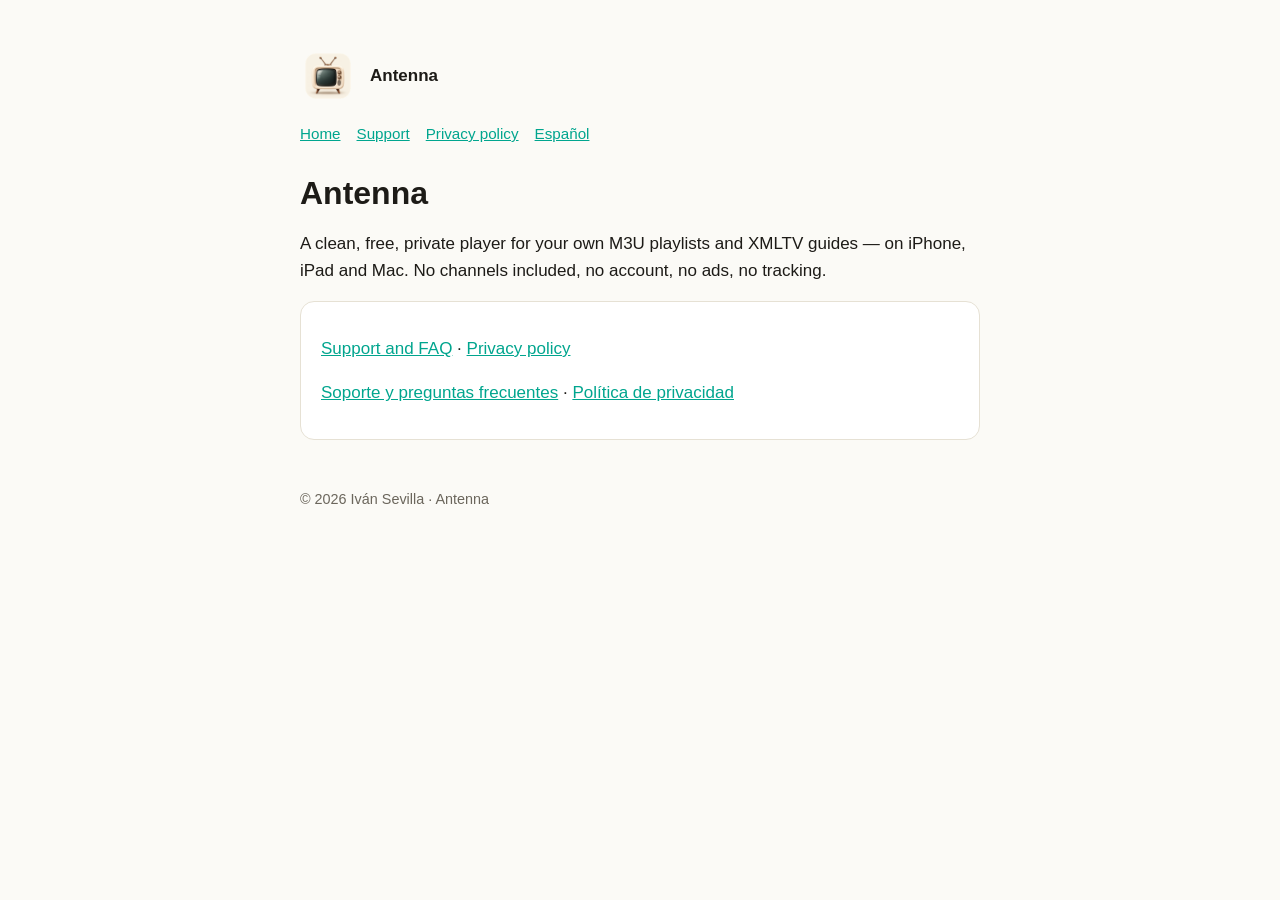
==== index.html @ 7255d119 "Add privacy policy and support pages (EN/ES) Co-Authored-By: Claude Sonnet 5.5 <noreply@anthropic.co" ====
<!doctype html>
<html lang="en">
<head>
<meta charset="utf-8">
<meta name="viewport" content="width=device-width,initial-scale=1">
<title>Antenna</title>
<link rel="icon" href="icon.png">
<link rel="stylesheet" href="style.css">
</head>
<body>
<main>
<header class="top"><img src="icon.png" alt="Antenna"><strong>Antenna</strong></header>
<nav><a href="index.html">Home</a><a href="support.html">Support</a><a href="privacy.html">Privacy policy</a><a href="privacy-es.html" lang="es">Español</a></nav>

<h1>Antenna</h1>
<p>A clean, free, private player for your own M3U playlists and XMLTV guides — on iPhone, iPad and Mac. No channels included, no account, no ads, no tracking.</p>
<div class="card"><p><a href="support.html">Support and FAQ</a> · <a href="privacy.html">Privacy policy</a></p>
<p lang="es"><a href="support-es.html">Soporte y preguntas frecuentes</a> · <a href="privacy-es.html">Política de privacidad</a></p></div>

<footer>© 2026 Iván Sevilla · Antenna</footer>
</main>
</body>
</html>
---- style.css ----
:root{--bg:#fbfaf6;--fg:#1d1b17;--muted:#6b665c;--card:#fff;--line:#e6e1d4;--accent:#00a58e}
@media (prefers-color-scheme:dark){:root{--bg:#161512;--fg:#f1eee6;--muted:#a49f93;--card:#201f1b;--line:#33312b;--accent:#2fd0b6}}
*{box-sizing:border-box}
body{margin:0;background:var(--bg);color:var(--fg);font:17px/1.6 -apple-system,BlinkMacSystemFont,"SF Pro Text","Segoe UI",Roboto,sans-serif}
main{max-width:720px;margin:0 auto;padding:48px 20px 80px}
header.top{display:flex;align-items:center;gap:14px;margin-bottom:8px}
header.top img{width:56px;height:56px;border-radius:13px}
h1{font-size:2rem;line-height:1.2;margin:.2em 0}
h2{font-size:1.25rem;margin:2em 0 .4em}
p,li{color:var(--fg)}
.muted{color:var(--muted);font-size:.95rem}
a{color:var(--accent)}
nav{display:flex;gap:16px;flex-wrap:wrap;margin:18px 0 28px;font-size:.95rem}
.card{background:var(--card);border:1px solid var(--line);border-radius:14px;padding:16px 20px;margin:14px 0}
code,kbd{font:.9em ui-monospace,SFMono-Regular,Menlo,monospace;background:var(--card);border:1px solid var(--line);border-radius:6px;padding:1px 6px}
footer{margin-top:48px;color:var(--muted);font-size:.9rem}
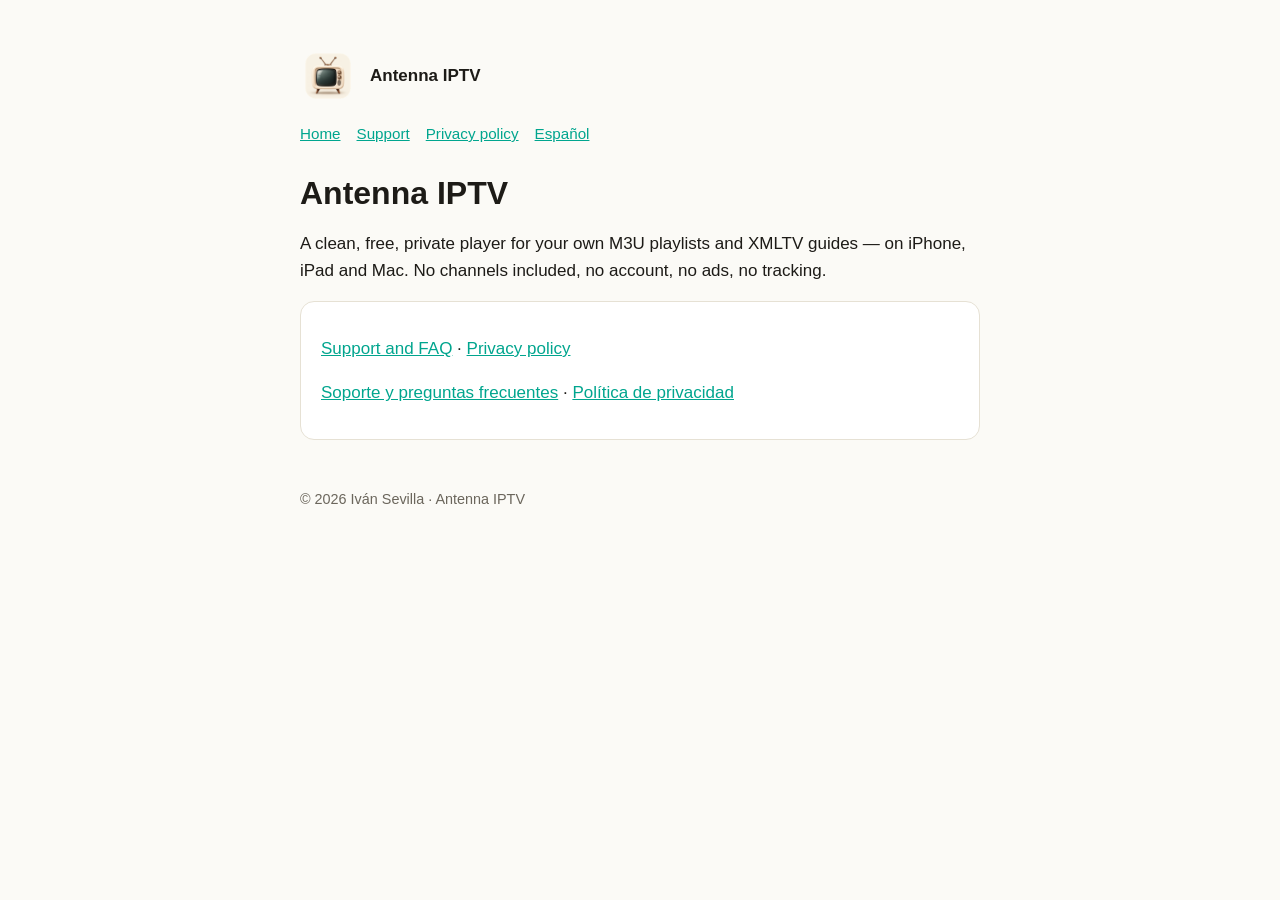
==== commit 17af3e8a: "Rename to Antenna IPTV; precise privacy policy; copyright notice section; credentials and limits FAQ" ====
--- a/index.html
+++ b/index.html
@@ -3,21 +3,21 @@
 <head>
 <meta charset="utf-8">
 <meta name="viewport" content="width=device-width,initial-scale=1">
-<title>Antenna</title>
+<title>Antenna IPTV</title>
 <link rel="icon" href="icon.png">
 <link rel="stylesheet" href="style.css">
 </head>
 <body>
 <main>
-<header class="top"><img src="icon.png" alt="Antenna"><strong>Antenna</strong></header>
+<header class="top"><img src="icon.png" alt="Antenna IPTV"><strong>Antenna IPTV</strong></header>
 <nav><a href="index.html">Home</a><a href="support.html">Support</a><a href="privacy.html">Privacy policy</a><a href="privacy-es.html" lang="es">Español</a></nav>
 
-<h1>Antenna</h1>
+<h1>Antenna IPTV</h1>
 <p>A clean, free, private player for your own M3U playlists and XMLTV guides — on iPhone, iPad and Mac. No channels included, no account, no ads, no tracking.</p>
 <div class="card"><p><a href="support.html">Support and FAQ</a> · <a href="privacy.html">Privacy policy</a></p>
 <p lang="es"><a href="support-es.html">Soporte y preguntas frecuentes</a> · <a href="privacy-es.html">Política de privacidad</a></p></div>
 
-<footer>© 2026 Iván Sevilla · Antenna</footer>
+<footer>© 2026 Iván Sevilla · Antenna IPTV</footer>
 </main>
 </body>
 </html>
